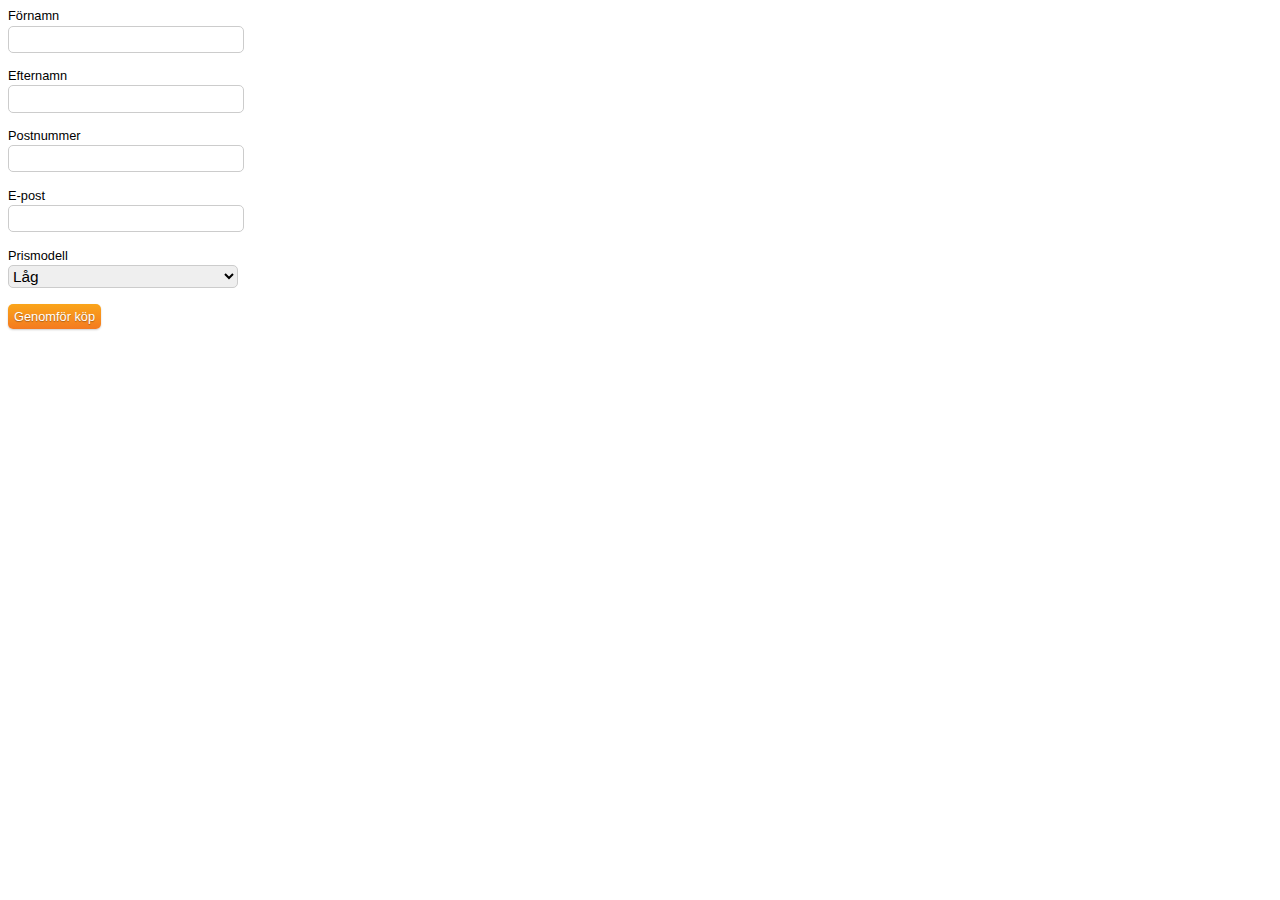
==== 4-forms/index.html @ 2bc98dac "created html form" ====
<!doctype html>
<html lang="sv">
<head>
    <meta charset="utf-8">
    <title>Form validation - Eddy Proca</title>
    <link rel="stylesheet" href="style.css">
</head>
<body>
    <form method="post" action="http://voyager.lnu.se/tekinet/kurser/dtt/wp_webbteknik/process_form.php">
        <label for="name">Förnamn</label>
        <input type="text" id="name" name="Förnamn">
        <label for="surname">Efternamn</label>
        <input type="text" id="surname" name="Efternamn">
        <label for="code">Postnummer</label>
        <input type="text" id="code" name="Postnummer">
        <label for="email">E-post</label>
        <input type="email" id="email" name="E-post">
        <label for="price">Prismodell</label>
        <select id="price" name="Prismodell">
            <option value="Låg">Låg</option>
            <option value="Mellan">Mellan</option>
            <option value="Hög">Hög</option>
        </select>
        <input type="submit" value="Genomför köp">
    </form>
    <script src="script/validator.js"></script>
</body>
</html>
---- 4-forms/style.css ----
body {
    font: .8em "Helvetica", sans-serif;
}
label {
    margin-bottom: .2em;
    display: block;
}
input, select {
    display: block;
    margin-bottom: 1em;
}
select {
    width: 20em;
    /*-webkit-appearance: initial;*/
}
option {
    background: white;
}
input[type=text], input[type=email], select {
    border-radius: 5px;
    border: 1px solid #ccc;
    font-size: 1.2em;
    width: 15em;
    height: 1.5em;
}
input[type=submit] {
    background: linear-gradient(to bottom, #faa51a, #f47a20);
    color: white;
    border: none;
    font-size: 1em;
    height: 2em;
    border-radius: 5px;
    cursor: pointer;
    box-shadow: 0 1px 2px rgba(0,0,0,.2);
	text-shadow: 0 1px 1px rgba(0,0,0,.3);
}
input[type=submit]:hover, input[type=submit]:focus {
    background: linear-gradient(to bottom, #f88e11, #f06015);
    outline: 0;
}
input[type=submit]:active {
	color: #fcd3a5;
    background: linear-gradient(to top, #faa51a, #f47a20);
}
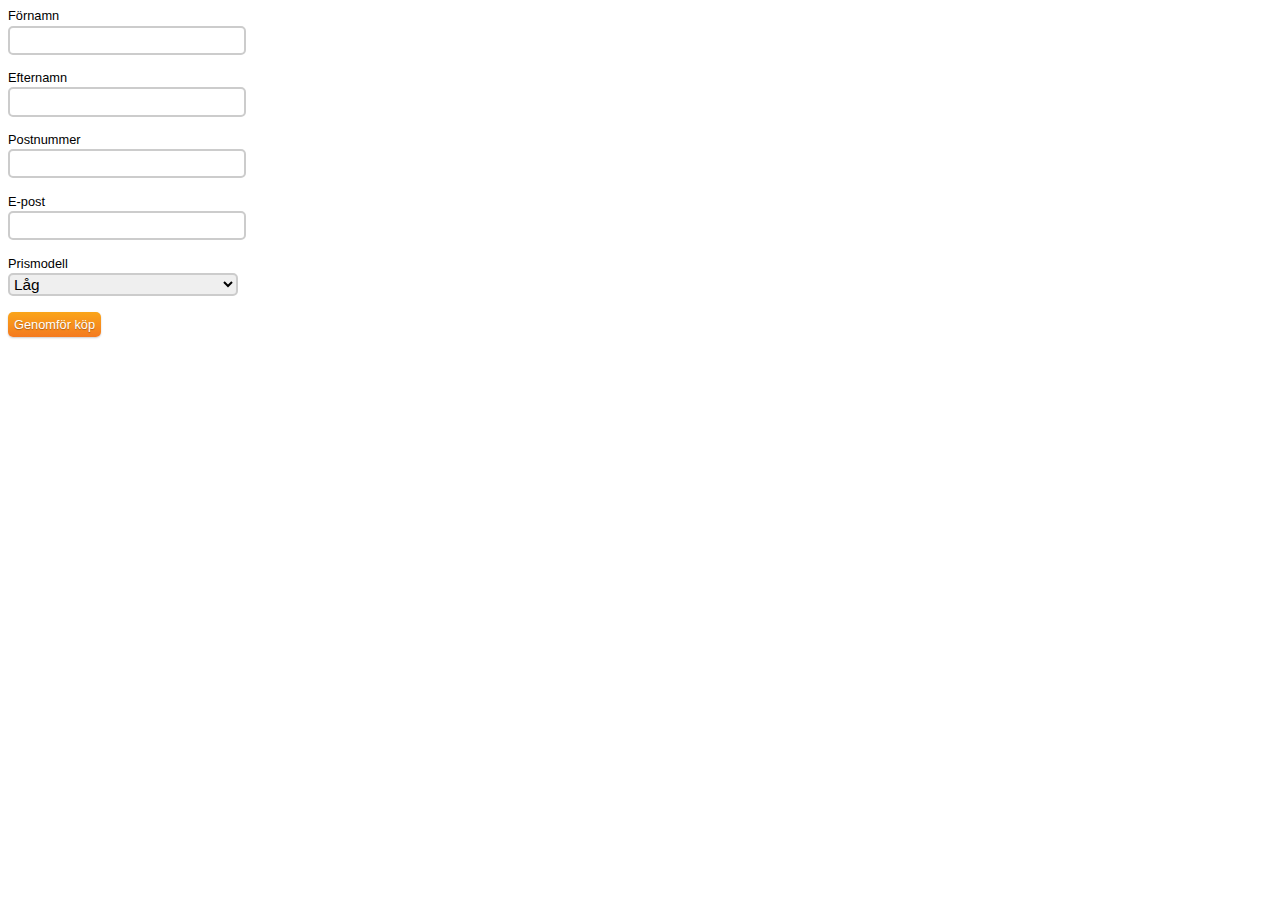
==== commit a5daebcb: "changed error design" ====
--- a/4-forms/index.html
+++ b/4-forms/index.html
@@ -6,23 +6,23 @@
     <link rel="stylesheet" href="style.css">
 </head>
 <body>
-    <form method="post" action="http://voyager.lnu.se/tekinet/kurser/dtt/wp_webbteknik/process_form.php">
+    <form method="post" id="form" action="http://voyager.lnu.se/tekinet/kurser/dtt/wp_webbteknik/process_form.php">
         <label for="name">Förnamn</label>
-        <input type="text" id="name" name="Förnamn">
+        <input type="text" id="name" name="Förnamn" required>
         <label for="surname">Efternamn</label>
-        <input type="text" id="surname" name="Efternamn">
+        <input type="text" id="surname" name="Efternamn" required>
         <label for="code">Postnummer</label>
-        <input type="text" id="code" name="Postnummer">
+        <input type="text" id="code" name="Postnummer" required>
         <label for="email">E-post</label>
-        <input type="email" id="email" name="E-post">
+        <input type="email" id="email" name="E-post" required>
         <label for="price">Prismodell</label>
         <select id="price" name="Prismodell">
             <option value="Låg">Låg</option>
             <option value="Mellan">Mellan</option>
             <option value="Hög">Hög</option>
         </select>
-        <input type="submit" value="Genomför köp">
+        <input type="submit" id="send" value="Genomför köp">
     </form>
-    <script src="script/validator.js"></script>
+    <script src="validator.js"></script>
 </body>
 </html>--- a/4-forms/style.css
+++ b/4-forms/style.css
@@ -6,19 +6,23 @@
     display: block;
 }
 input, select {
-    display: block;
     margin-bottom: 1em;
+}
+input + p {
+    display: inline-block;
+    margin: 0;
+    margin-left: 1em;
+    color: red;
 }
 select {
     width: 20em;
-    /*-webkit-appearance: initial;*/
 }
 option {
     background: white;
 }
 input[type=text], input[type=email], select {
     border-radius: 5px;
-    border: 1px solid #ccc;
+    border: 2px solid #ccc;
     font-size: 1.2em;
     width: 15em;
     height: 1.5em;
@@ -26,6 +30,7 @@
 input[type=submit] {
     background: linear-gradient(to bottom, #faa51a, #f47a20);
     color: white;
+    display: block;
     border: none;
     font-size: 1em;
     height: 2em;
@@ -41,4 +46,12 @@
 input[type=submit]:active {
 	color: #fcd3a5;
     background: linear-gradient(to top, #faa51a, #f47a20);
+}
+form .pass {
+    border-color: green;
+    color: green;
+}
+form .fail {
+    border-color: red;
+    color: red;
 }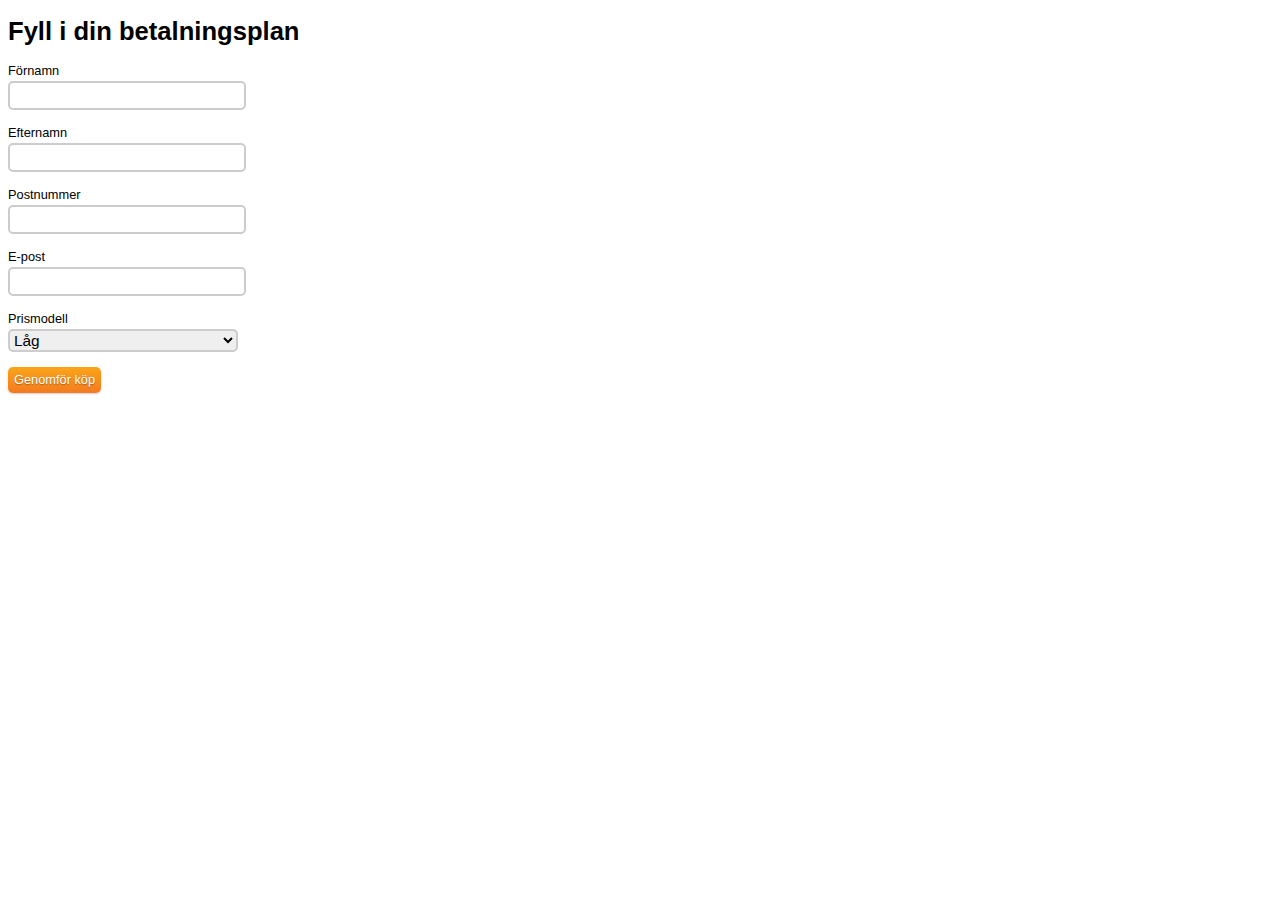
==== commit 7a39f7a9: "finished" ====
--- a/4-forms/index.html
+++ b/4-forms/index.html
@@ -6,6 +6,7 @@
     <link rel="stylesheet" href="style.css">
 </head>
 <body>
+    <h1>Fyll i din betalningsplan</h1>
     <form method="post" id="form" action="http://voyager.lnu.se/tekinet/kurser/dtt/wp_webbteknik/process_form.php">
         <label for="name">Förnamn</label>
         <input type="text" id="name" name="Förnamn" required>
--- a/4-forms/style.css
+++ b/4-forms/style.css
@@ -27,7 +27,7 @@
     width: 15em;
     height: 1.5em;
 }
-input[type=submit] {
+input[type=submit], button.send {
     background: linear-gradient(to bottom, #faa51a, #f47a20);
     color: white;
     display: block;
@@ -39,11 +39,27 @@
     box-shadow: 0 1px 2px rgba(0,0,0,.2);
 	text-shadow: 0 1px 1px rgba(0,0,0,.3);
 }
-input[type=submit]:hover, input[type=submit]:focus {
+button.cancel {
+    background: linear-gradient(to bottom, #f5f5f5, #eee);
+    color: #666;
+    display: block;
+    border: none;
+    font-size: 1em;
+    height: 2em;
+    border-radius: 5px;
+    cursor: pointer;
+    box-shadow: 0 1px 2px rgba(0,0,0,.2);
+	text-shadow: 0 1px 1px rgba(0,0,0,.3);
+}
+input[type=submit]:hover, input[type=submit]:focus, button.send:hover, button.send:focus {
     background: linear-gradient(to bottom, #f88e11, #f06015);
     outline: 0;
 }
-input[type=submit]:active {
+button.cancel:hover, button.cancel:focus {
+    background: linear-gradient(to bottom, #eee, #ddd);
+    outline: 0;
+}
+input[type=submit]:active, button.send:active {
 	color: #fcd3a5;
     background: linear-gradient(to top, #faa51a, #f47a20);
 }
@@ -54,4 +70,61 @@
 form .fail {
     border-color: red;
     color: red;
-}+}
+div.cover {
+    position: fixed;
+    top: 0; right: 0; bottom: 0; left: 0;
+    background: #ccc;
+    opacity: .5;
+}
+div.modal {
+    width: 500px;
+    height: 250px;
+    margin: 0 auto;
+    left: 0; right: 0;
+    position: absolute;
+    top: 50px;
+    background: white;
+    border: 1px solid #ccc;
+    box-shadow: 0 2px 5px rgba(0,0,0,.2);
+}
+div.modal h2 {
+    border-bottom: 1px solid #eee;
+    margin: 0;
+    padding: .5em;
+}
+div.modal button.close {
+    position: absolute;
+    top: 5px; right: 5px;
+    background: transparent;
+    border: 0;
+    color: #999;
+}
+div.modal button.close:after {
+    content: "×";
+    font-size: 1.5em;
+}
+div.modal button.close:hover {
+    color: black;
+}
+div.modal table {
+    text-align: left;
+}
+div.modal th {
+    width: 120px;
+}
+div.modal th, div.modal td {
+    padding: 10px 10px 0;
+}
+div.modal div {
+    position: absolute;
+    bottom: 0; left: 0; right: 0;
+    background: #f5f5f5;
+    height: 50px;
+    border-top: 1px solid #eee;
+}
+button.send, button.cancel {
+    float: right;
+    margin: 12px;
+    margin-left: 0;
+}
